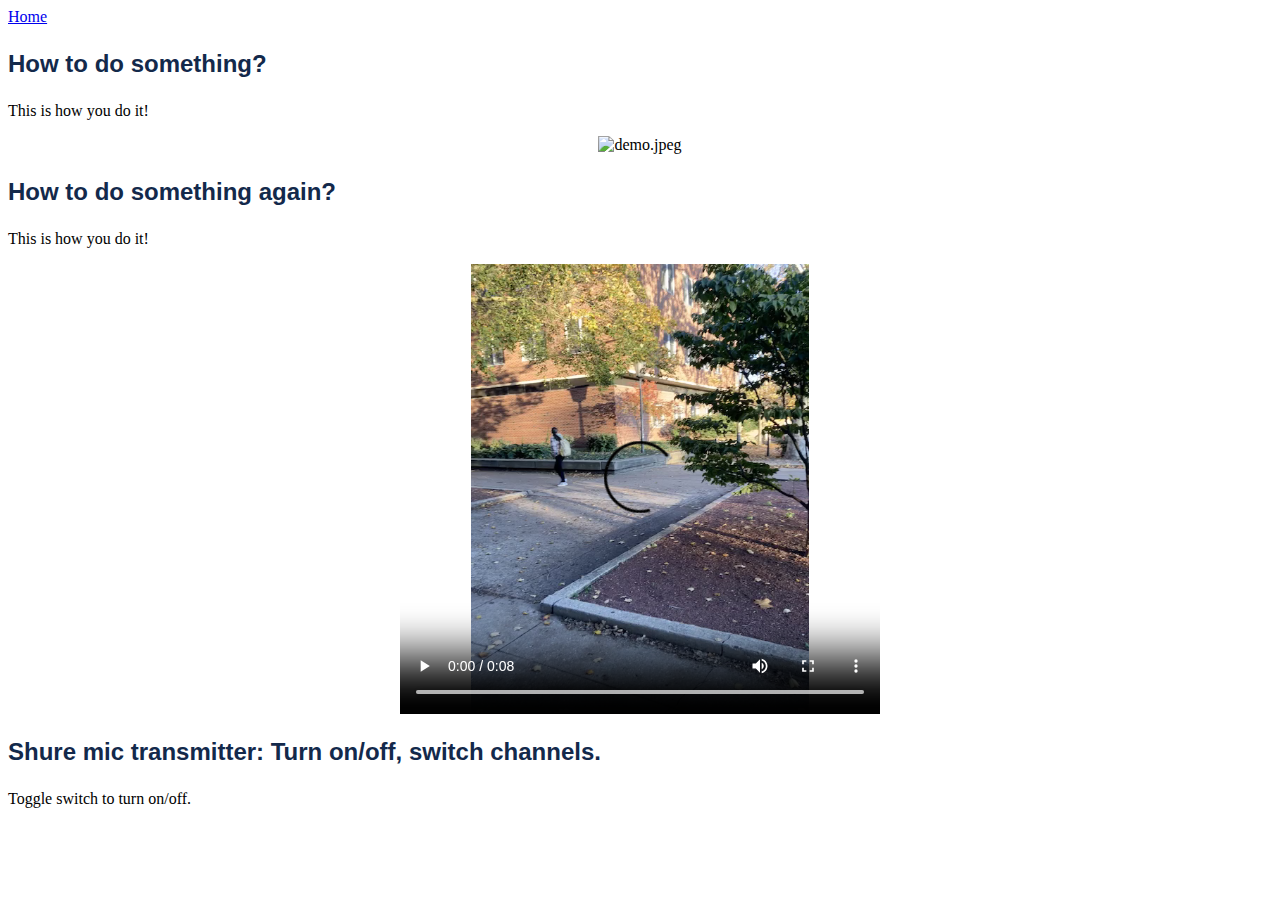
==== pages/lab-audio.html @ f62f4910 "first commit" ====
<!DOCTYPE html>
<html>
<head>
    <meta charset="utf-8">
    <meta name="viewport" content="width=device-width, initial-scale=1">
    <title>Lab Audio Equipments</title>
    <link rel="stylesheet" href="../scripts/styles.css"/>
    <script src="../scripts/jquery-3.7.1.min.js"></script>
    <script src="../scripts/renderer.js"></script>
</head>
<body>

<a href="../index.html">Home</a>

<div id="root" name="audio">

</div>

<div id='issue-shure-transmitter' class="issue-title">
    <p>Shure mic transmitter: Turn on/off, switch channels.</p>
</div>
<div id='answer-shure-transmitter' class="issue-answer">
    <p>Toggle switch to turn on/off.</p>
</div>

</body>
</html>
---- scripts/styles.css ----
.issue-title {
	cursor: pointer;
	color: #13294b;
	font-size: 1.5rem;
	font-weight: bold;
	font-family: "Arial", sans-serif;
	margin-top: 1rem;
}

.issue-title > * {
	pointer-events: none;
}

.issue-answer {
	display: block;
}

.issue-media {
	width: 100%;
	display: flex;
	justify-content: center;
}

.media-wrapper {
	max-height: 50vh;
	max-width: 80vw;
}

img {
	height: 100%;
	width: 100%;
	object-fit: contain;
}

video {
	height: 100%;
	width: 100%;
	object-fit: contain;
}

p {
	display: block;
}
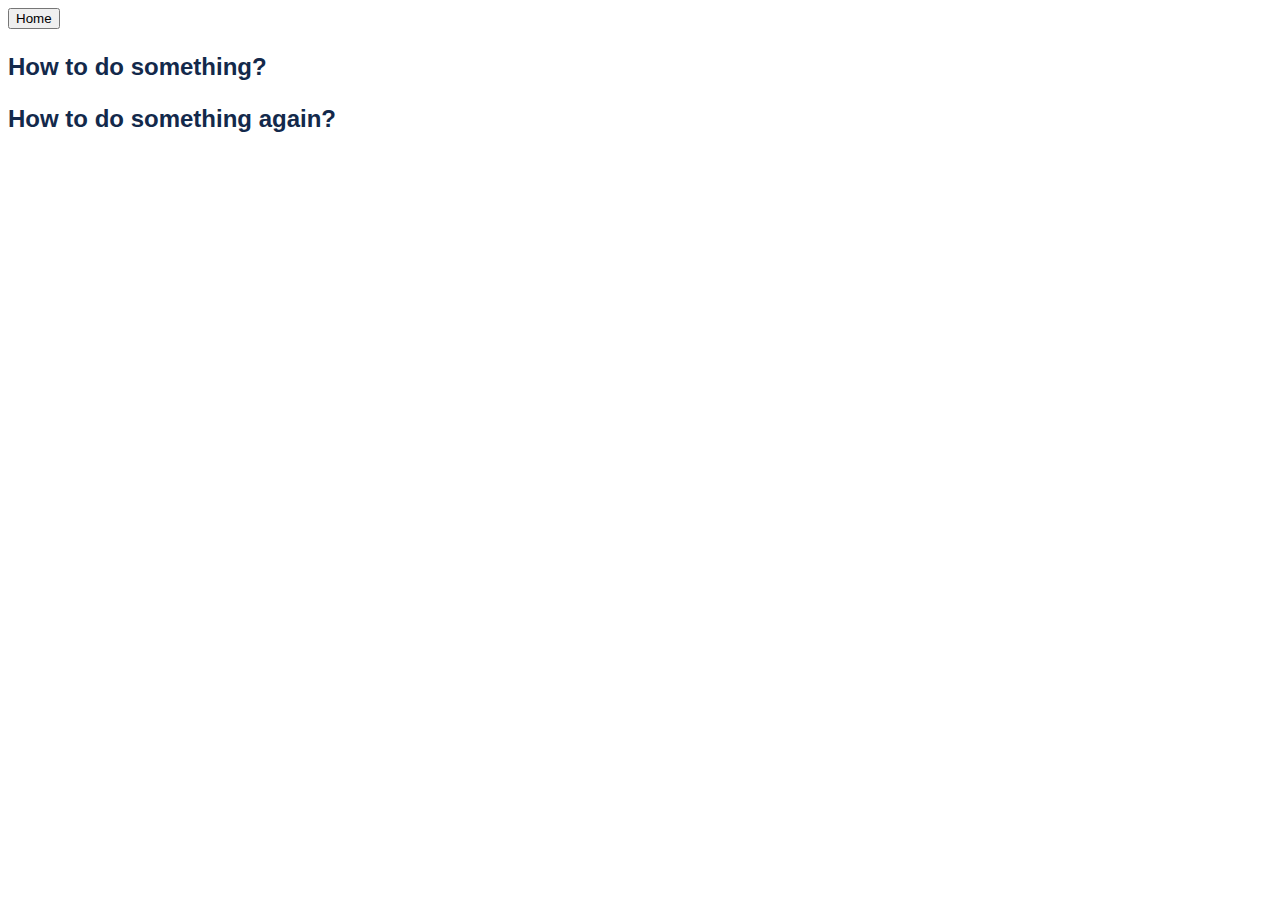
==== commit 42ea6045: "implemented onClick events" ====
--- a/pages/lab-audio.html
+++ b/pages/lab-audio.html
@@ -10,18 +10,13 @@
 </head>
 <body>
 
-<a href="../index.html">Home</a>
-
-<div id="root" name="audio">
-
+<div>
+    <form action="../index.html">
+        <button type="submit">Home</button>
+    </form>
 </div>
 
-<div id='issue-shure-transmitter' class="issue-title">
-    <p>Shure mic transmitter: Turn on/off, switch channels.</p>
-</div>
-<div id='answer-shure-transmitter' class="issue-answer">
-    <p>Toggle switch to turn on/off.</p>
-</div>
+<div id="root" name="audio"></div>
 
 </body>
 </html>
--- a/scripts/styles.css
+++ b/scripts/styles.css
@@ -5,6 +5,9 @@
 	font-weight: bold;
 	font-family: "Arial", sans-serif;
 	margin-top: 1rem;
+}
+
+.issue-title:hover {
 }
 
 .issue-title > * {
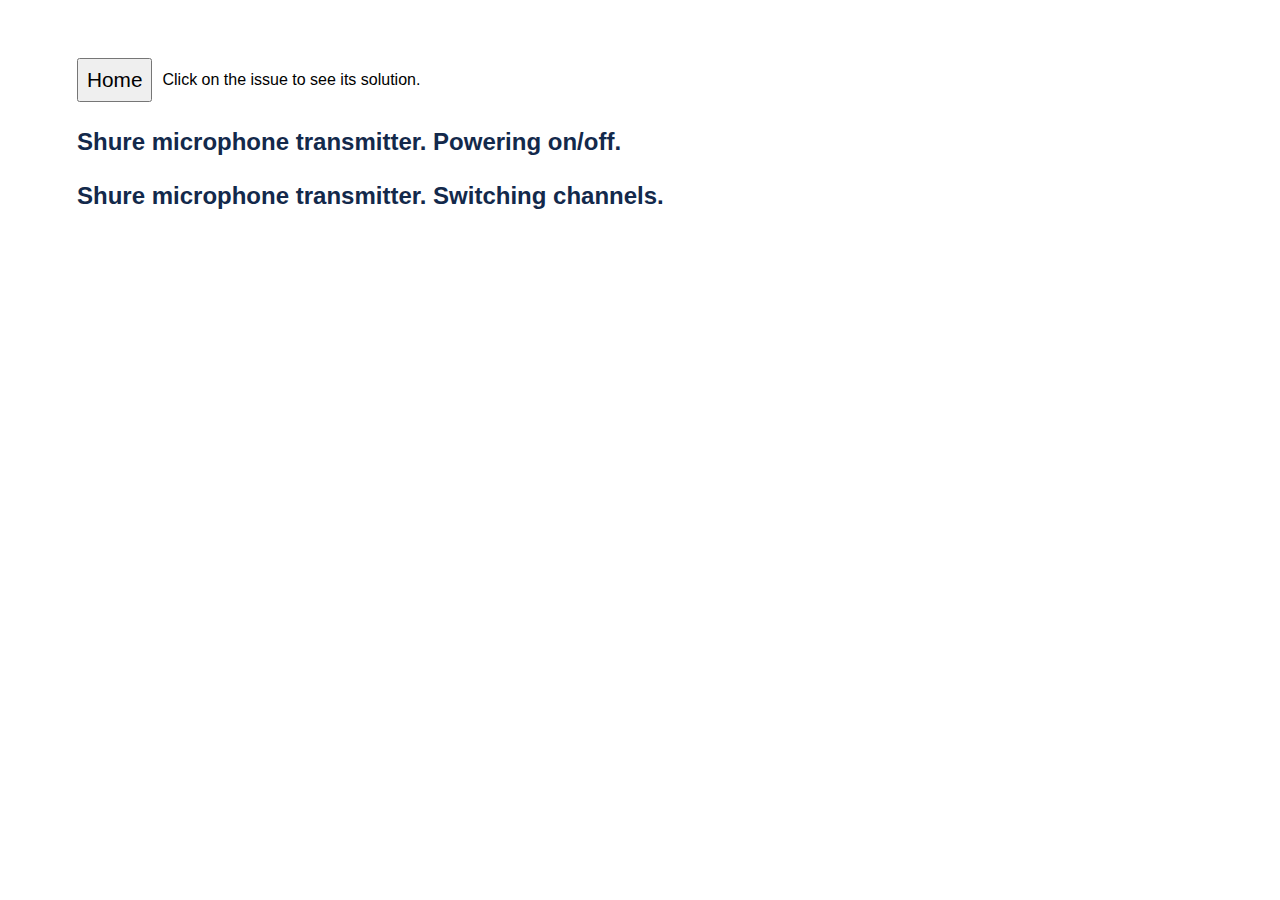
==== commit aebbdfc6: "Refactored header from all pages into sub-header.html." ====
--- a/pages/lab-audio.html
+++ b/pages/lab-audio.html
@@ -1,5 +1,5 @@
 <!DOCTYPE html>
-<html>
+<html lang="en">
 <head>
     <meta charset="utf-8">
     <meta name="viewport" content="width=device-width, initial-scale=1">
@@ -10,11 +10,7 @@
 </head>
 <body>
 
-<div>
-    <form action="../index.html">
-        <button type="submit">Home</button>
-    </form>
-</div>
+<div id="sub-header"></div>
 
 <div id="root" name="audio"></div>
 
--- a/scripts/styles.css
+++ b/scripts/styles.css
@@ -1,13 +1,39 @@
+body {
+	padding: 5vh 5vw;
+	font-family: "Arial", sans-serif;
+}
+
+#sub-header {
+	display: flex;
+	flex-direction: row;
+	align-items: center;
+}
+
+.index-buttons-row {
+	display: flex;
+	flex-wrap: wrap;
+}
+
+button {
+	font-size: 1.3rem;
+	margin: 5px;
+	padding: 0.5rem;
+	cursor: pointer;
+}
+
 .issue-title {
+	margin-top: 1rem;
 	cursor: pointer;
 	color: #13294b;
 	font-size: 1.5rem;
 	font-weight: bold;
-	font-family: "Arial", sans-serif;
-	margin-top: 1rem;
+	border-radius: 5px;
 }
 
 .issue-title:hover {
+	border-color: #13294b;
+	border-width: 2px;
+	border-style: solid;
 }
 
 .issue-title > * {
@@ -15,7 +41,7 @@
 }
 
 .issue-answer {
-	display: block;
+	font-size: 1.3rem;
 }
 
 .issue-media {
@@ -43,4 +69,6 @@
 
 p {
 	display: block;
+	margin: 0;
+	padding: 5px;
 }
